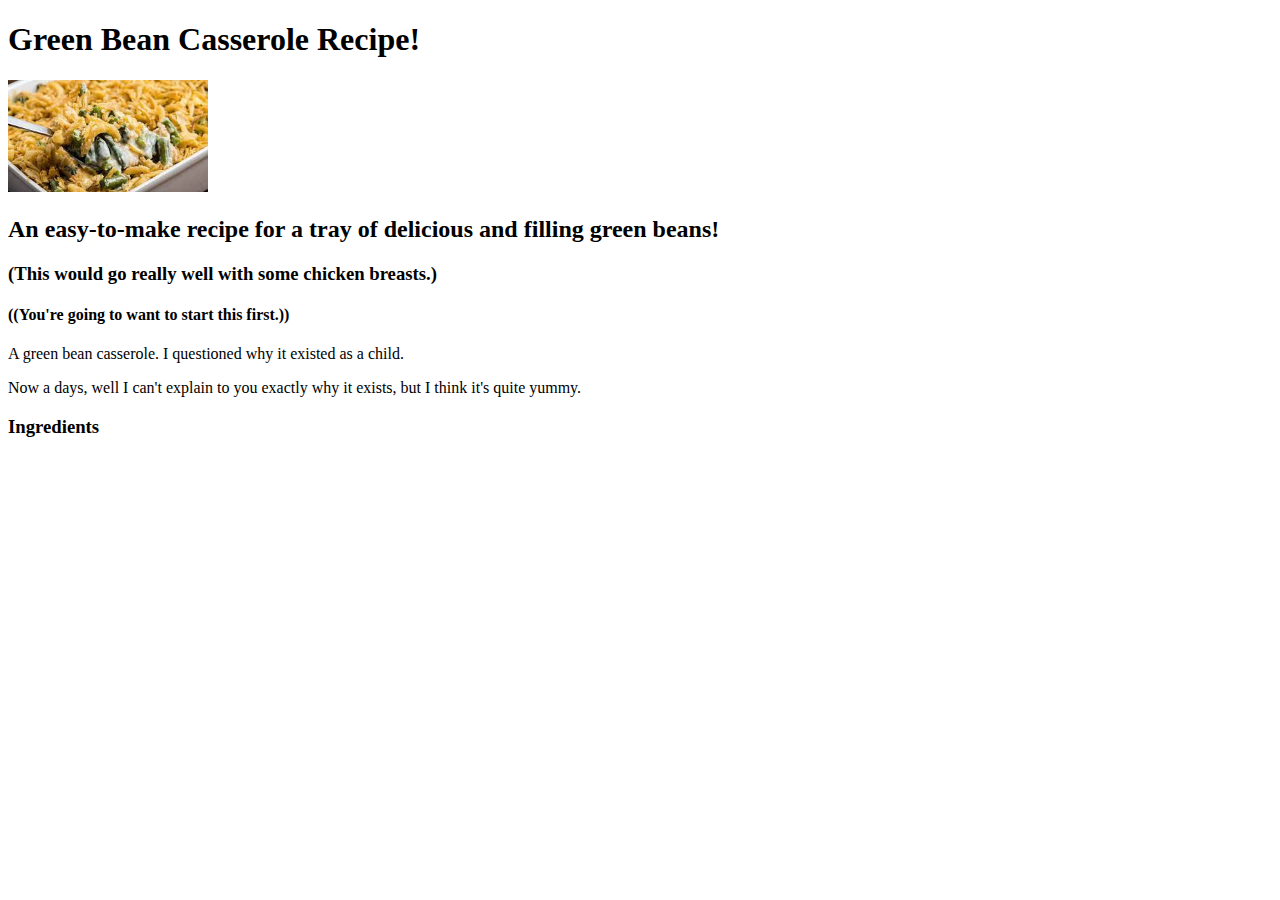
==== recipes/greenbeancasserole.html @ f216d249 "Add greenbean recipe page and image, add link on homepage" ====
<!Doctype html>
<html lang="en">
    <head>
        <meta charset="UTF-8">
        <title> Green Bean Casserole!</title>
    </head>
    <body>
        <h1> Green Bean Casserole Recipe!</h1>
        <img src="../img/greenbeanc.jpg" alt="A close up of a tray of fresh green bean casserole" width="200">
        <h2> An easy-to-make recipe for a tray of delicious and filling green beans!</h2>
        <h3> (This would go really well with some chicken breasts.)</h3>
        <h4> ((You're going to want to start this first.))</h4>
        <p> A green bean casserole. I questioned why it existed as a child.</p>
        <p> Now a days, well I can't explain to you exactly why it exists, but I think it's quite yummy.</p>
        <h3> Ingredients </h3>
        <ul>
            
        </ul>
    </body>
</html>
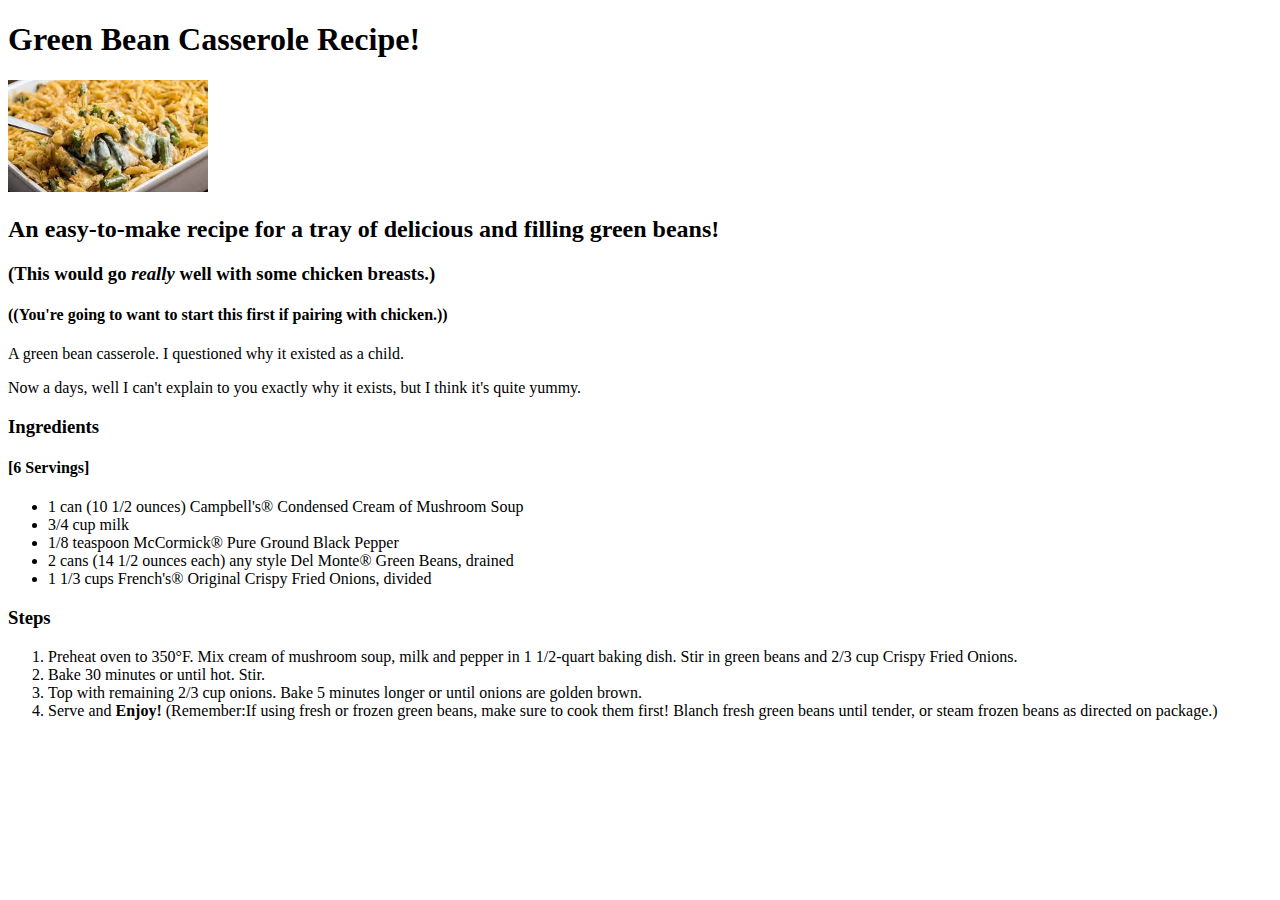
==== commit 0e5ee68d: "Flush out greenbean page with full recipe, update index page" ====
--- a/recipes/greenbeancasserole.html
+++ b/recipes/greenbeancasserole.html
@@ -6,15 +6,29 @@
     </head>
     <body>
         <h1> Green Bean Casserole Recipe!</h1>
+        <!-- I am choosing to link all images relatively-->
+        <!-- I worry using an absolute path will end with a broken link in the future-->
         <img src="../img/greenbeanc.jpg" alt="A close up of a tray of fresh green bean casserole" width="200">
         <h2> An easy-to-make recipe for a tray of delicious and filling green beans!</h2>
-        <h3> (This would go really well with some chicken breasts.)</h3>
-        <h4> ((You're going to want to start this first.))</h4>
+        <h3> (This would go <em>really</em> well with some chicken breasts.)</h3>
+        <h4> ((You're going to want to start <strong>this</strong> first if pairing with chicken.))</h4>
         <p> A green bean casserole. I questioned why it existed as a child.</p>
         <p> Now a days, well I can't explain to you exactly why it exists, but I think it's quite yummy.</p>
         <h3> Ingredients </h3>
+        <h4>[6 Servings]</h4>
         <ul>
-            
+            <li>1 can (10 1/2 ounces) Campbell's® Condensed Cream of Mushroom Soup </li>
+            <li>3/4 cup milk </li>
+            <li>1/8 teaspoon McCormick® Pure Ground Black Pepper</li>
+            <li>2 cans (14 1/2 ounces each) any style Del Monte® Green Beans, drained</li>
+            <li>1 1/3 cups French's® Original Crispy Fried Onions, divided </li>
         </ul>
+        <h3> Steps </h3>
+        <ol>
+            <li>Preheat oven to 350°F. Mix cream of mushroom soup, milk and pepper in 1 1/2-quart baking dish. Stir in green beans and 2/3 cup Crispy Fried Onions.</li>
+            <li>Bake 30 minutes or until hot. Stir.</li>
+            <li>Top with remaining 2/3 cup onions. Bake 5 minutes longer or until onions are golden brown.</li>
+            <li> Serve and <strong>Enjoy!</strong> (Remember:If using fresh or frozen green beans, make sure to cook them first! Blanch fresh green beans until tender, or steam frozen beans as directed on package.)</li>
+        </ol>
     </body>
 </html>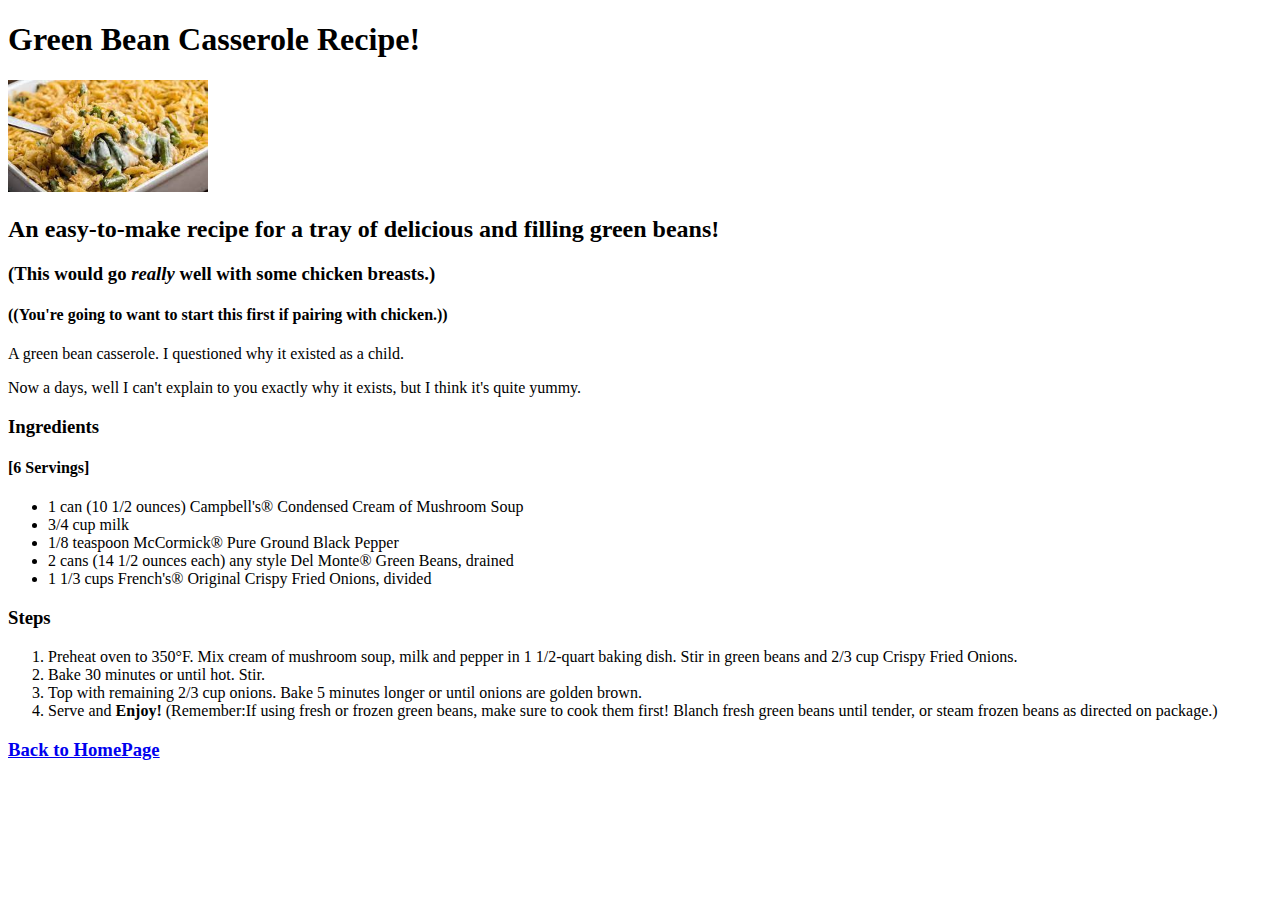
==== commit 8fd55e01: "Update README, Add link to homepage to all recipe pages" ====
--- a/recipes/greenbeancasserole.html
+++ b/recipes/greenbeancasserole.html
@@ -30,5 +30,6 @@
             <li>Top with remaining 2/3 cup onions. Bake 5 minutes longer or until onions are golden brown.</li>
             <li> Serve and <strong>Enjoy!</strong> (Remember:If using fresh or frozen green beans, make sure to cook them first! Blanch fresh green beans until tender, or steam frozen beans as directed on package.)</li>
         </ol>
+        <h3><a href="../index.html">Back to HomePage</a></h3>
     </body>
 </html>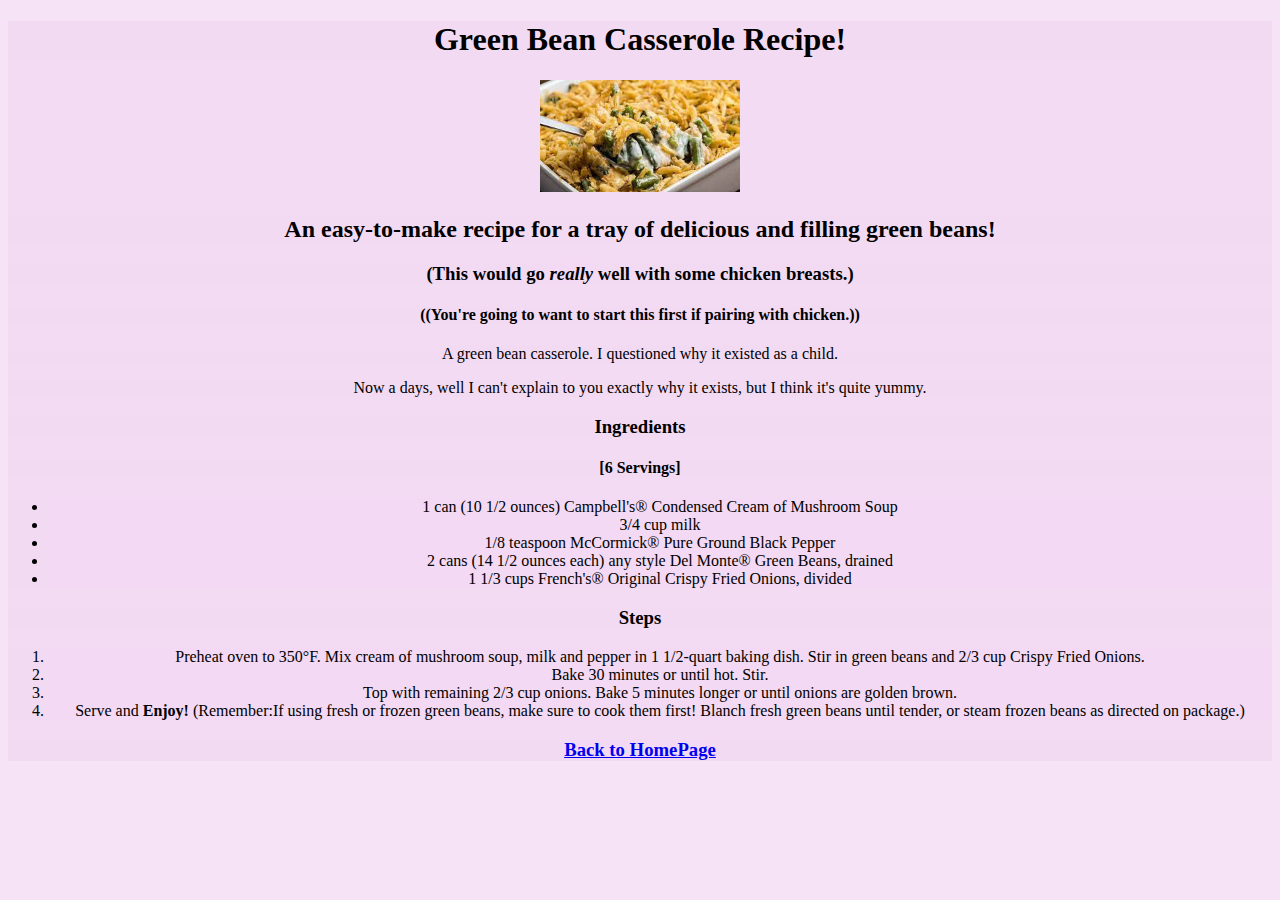
==== commit 16514140: "add link to stylesheet to all html files" ====
--- a/recipes/greenbeancasserole.html
+++ b/recipes/greenbeancasserole.html
@@ -2,6 +2,7 @@
 <html lang="en">
     <head>
         <meta charset="UTF-8">
+        <link rel="stylesheet" href="../style.css">
         <title> Green Bean Casserole!</title>
     </head>
     <body>
--- a/style.css
+++ b/style.css
@@ -0,0 +1,16 @@
+* {
+    text-align: center;
+    background-color: hsla(300, 50%, 90%, .7);
+}
+button {
+    background-color: hsla(120, 60%, 70%, .5);
+  
+}
+
+#homeimg {
+    display: block;
+    margin-left: auto;
+    margin-right: auto;
+    height:auto;
+    width: 500px;
+}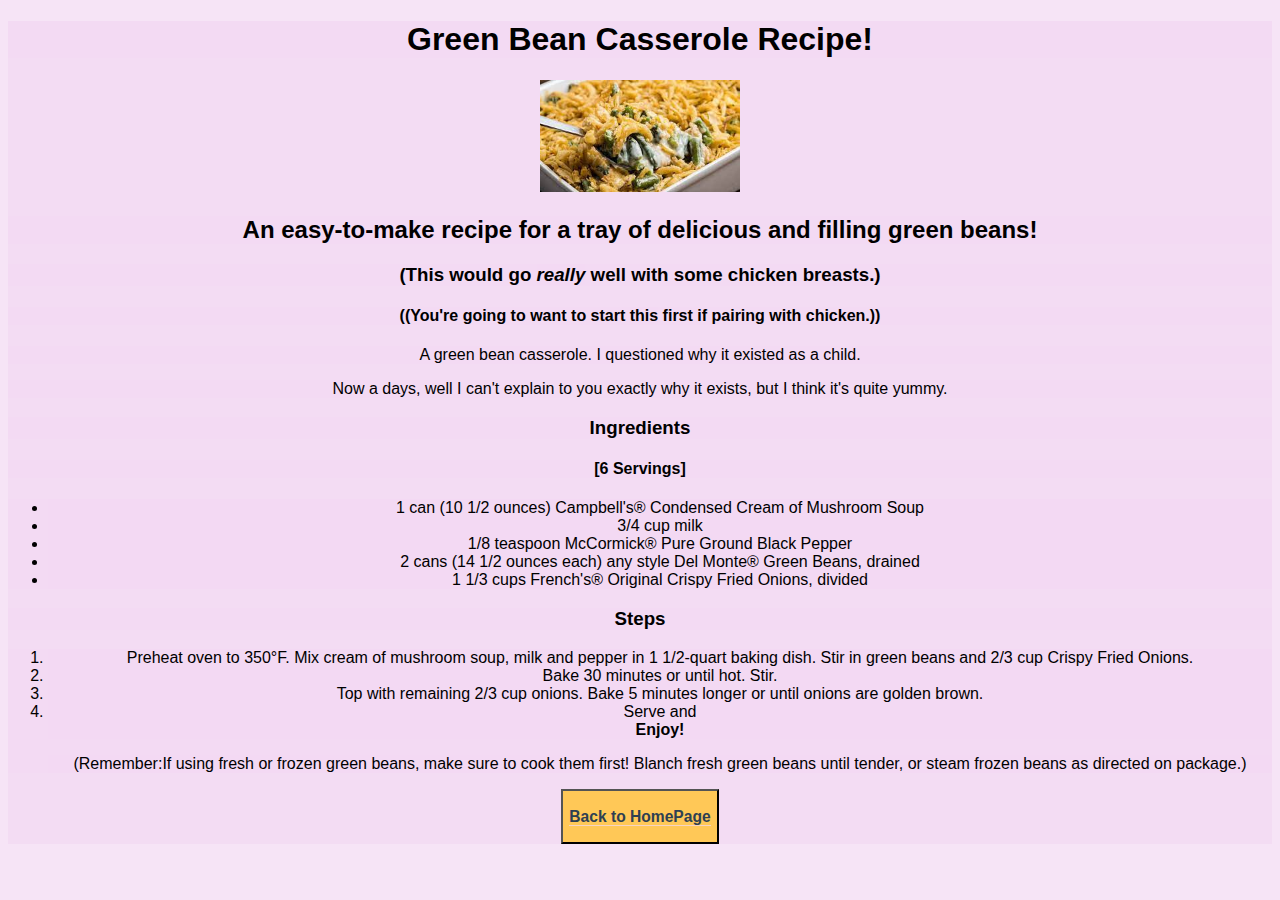
==== commit 39605bbd: "Add button element and style to all pages" ====
--- a/recipes/greenbeancasserole.html
+++ b/recipes/greenbeancasserole.html
@@ -29,8 +29,8 @@
             <li>Preheat oven to 350°F. Mix cream of mushroom soup, milk and pepper in 1 1/2-quart baking dish. Stir in green beans and 2/3 cup Crispy Fried Onions.</li>
             <li>Bake 30 minutes or until hot. Stir.</li>
             <li>Top with remaining 2/3 cup onions. Bake 5 minutes longer or until onions are golden brown.</li>
-            <li> Serve and <strong>Enjoy!</strong> (Remember:If using fresh or frozen green beans, make sure to cook them first! Blanch fresh green beans until tender, or steam frozen beans as directed on package.)</li>
+            <li> Serve and </br> <strong>Enjoy!</strong></li> <p>(Remember:If using fresh or frozen green beans, make sure to cook them first! Blanch fresh green beans until tender, or steam frozen beans as directed on package.)</p>
         </ol>
-        <h3><a href="../index.html">Back to HomePage</a></h3>
+        <button><h3><a href="../index.html">Back to HomePage</a></h3></button>
     </body>
 </html>--- a/style.css
+++ b/style.css
@@ -1,10 +1,28 @@
 * {
     text-align: center;
     background-color: hsla(300, 50%, 90%, .7);
+    font-family: "Helvetica", "Monaco", sans-serif;
 }
 button {
-    background-color: hsla(120, 60%, 70%, .5);
-  
+    background-color: #FFc857;
+    display: block;
+    margin-left: auto;
+    margin-right: auto;
+    height:auto;
+    width: auto;
+}
+a {
+    background-color: #FFc857;
+    color: #2e4052;
+}
+a:active {
+    color: #bdd9bf;
+}
+a:link {
+    text-decoration: none;
+}
+a:hover {
+    text-decoration: underline;
 }
 
 #homeimg {
